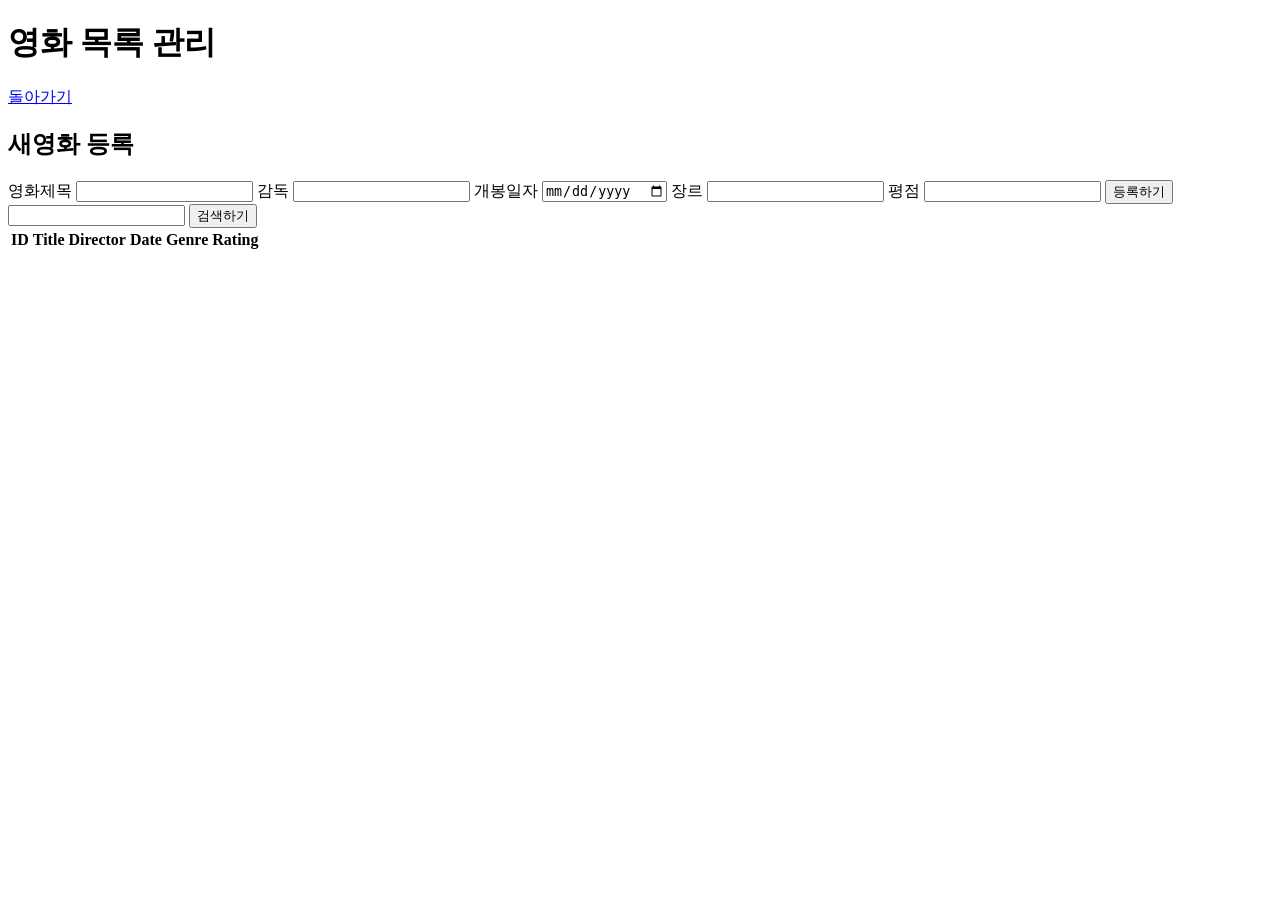
==== crud.html @ 10675686 "reset" ====
<!DOCTYPE html>

<html>

<head>
    <meta charset="utf-8">
    <meta http-equiv="X-UA-Compatible" content="IE=edge">
    <title></title>
    <meta name="description" content="">
    <meta name="viewport" content="width=device-width, initial-scale=1">
</head>

<body>
    <header>
        <h1>영화 목록 관리</h1>
        <a href="index.html">돌아가기</a>
    </header>
    <h2>새영화 등록</h2>
    <form id="crudForm">
        <label for="title">영화제목</label>
        <input type="text" id="title">
        <label for="director">감독</label>
        <input type="text" id="director">
        <label for="date">개봉일자</label>
        <input type="date" id="date">
        <label for="genre">장르</label>
        <input type="text" id="genre">
        <label for="rating">평점</label>
        <input type="text" id="rating">
        <button type="submit" id="submitBtn">등록하기</button>
    </form>

    <input type="text" id="searchInput">
    <button type="submit" id="searchBtn">검색하기</button>
    <table id="movieList">
        <thead>
            <tr>
                <th>ID</th>
                <th>Title</th>
                <th>Director</th>
                <th>Date</th>
                <th>Genre</th>
                <th>Rating</th>
            </tr>
        </thead>
        <tbody>
            <tr>
                
            </tr>
        </tbody>
    </table>
</body>
<script></script>

</html>
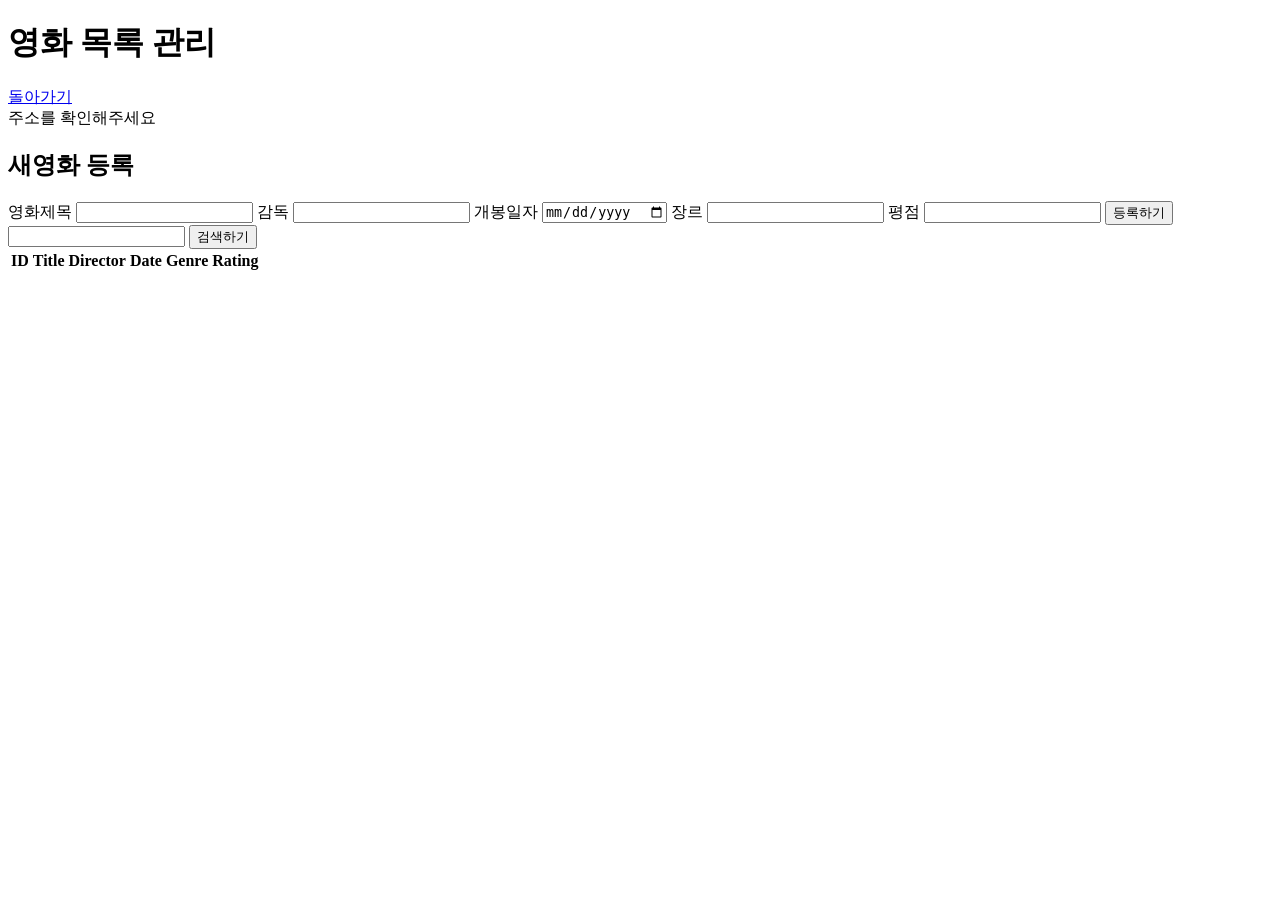
==== commit d6a6de81: "GET" ====
--- a/crud.html
+++ b/crud.html
@@ -15,6 +15,7 @@
         <h1>영화 목록 관리</h1>
         <a href="index.html">돌아가기</a>
     </header>
+    <div id="errorBox"></div>
     <h2>새영화 등록</h2>
     <form id="crudForm">
         <label for="title">영화제목</label>
@@ -32,7 +33,7 @@
 
     <input type="text" id="searchInput">
     <button type="submit" id="searchBtn">검색하기</button>
-    <table id="movieList">
+    <table>
         <thead>
             <tr>
                 <th>ID</th>
@@ -43,13 +44,9 @@
                 <th>Rating</th>
             </tr>
         </thead>
-        <tbody>
-            <tr>
-                
-            </tr>
+        <tbody id="movieList">
         </tbody>
     </table>
+    <script src="app.js"></script>
 </body>
-<script></script>
-
 </html>
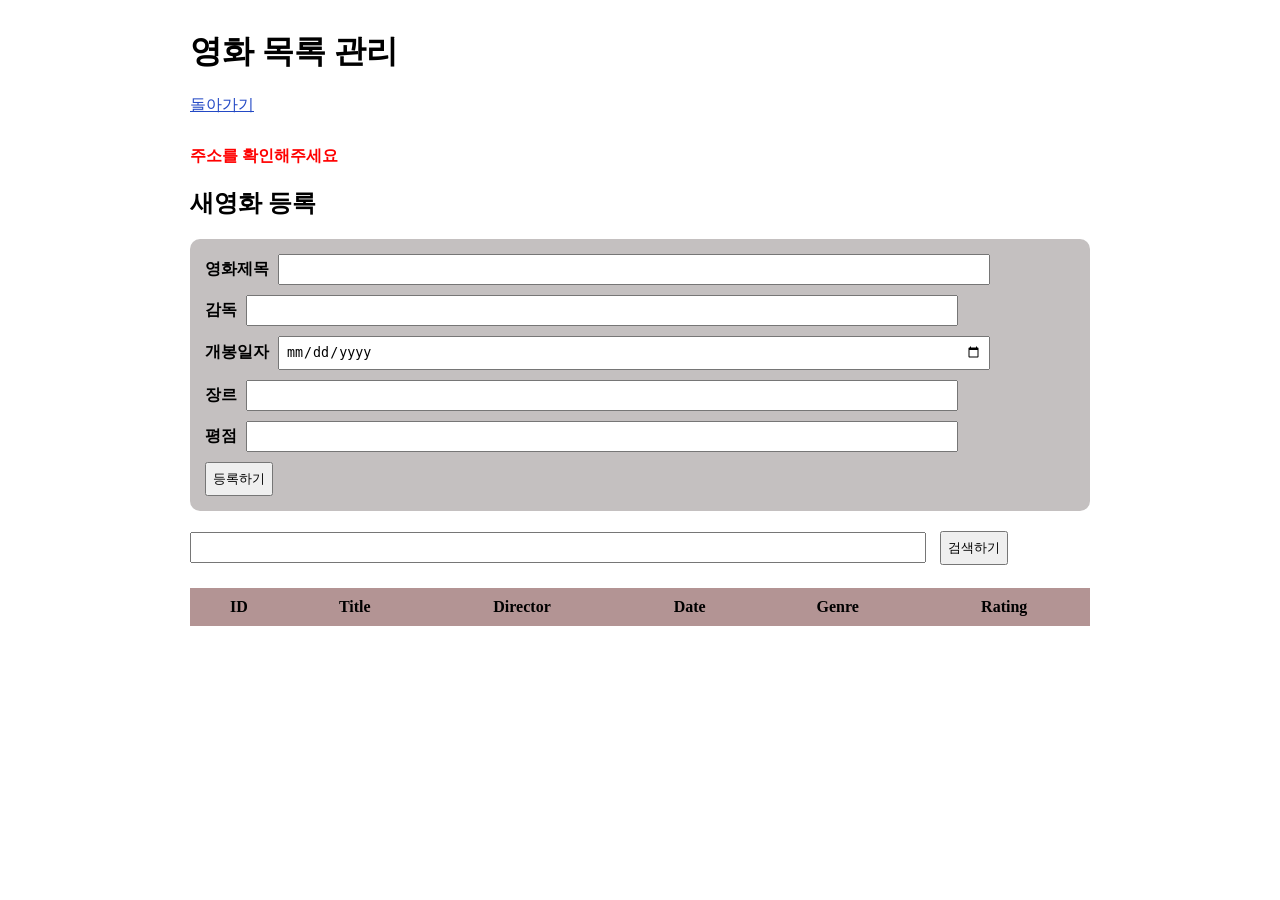
==== commit c01287ea: "CSS" ====
--- a/crud.html
+++ b/crud.html
@@ -8,6 +8,7 @@
     <title></title>
     <meta name="description" content="">
     <meta name="viewport" content="width=device-width, initial-scale=1">
+    <link rel="stylesheet" href="style.css">
 </head>
 
 <body>
@@ -20,14 +21,19 @@
     <form id="crudForm">
         <label for="title">영화제목</label>
         <input type="text" id="title">
+        <br>
         <label for="director">감독</label>
         <input type="text" id="director">
+        <br>
         <label for="date">개봉일자</label>
         <input type="date" id="date">
+        <br>
         <label for="genre">장르</label>
         <input type="text" id="genre">
+        <br>
         <label for="rating">평점</label>
         <input type="text" id="rating">
+        <br>
         <button type="submit" id="submitBtn">등록하기</button>
     </form>
 
--- a/style.css
+++ b/style.css
@@ -0,0 +1,64 @@
+body {
+    max-width: 900px;
+    margin: 30px auto;
+    padding: 0 20px;
+}
+
+header {
+    padding-bottom: 10px;
+    margin-bottom: 20px;
+}
+
+a {
+    color: rgb(35, 73, 197);
+}
+
+#errorBox {
+    color: red;
+    font-weight: bold;
+    margin: 10px 0;
+}
+
+form {
+    background-color: rgb(196, 192, 192);
+    padding: 15px;
+    margin-bottom: 20px;
+    border-radius: 10px;
+}
+
+label {
+    font-weight: bold;
+    margin-right: 5px;
+}
+
+input {
+    padding: 6px;
+    margin-right: 10px;
+    margin-bottom: 10px;
+    width: 80%;
+}
+
+button {
+    padding: 6px;
+    cursor: pointer;
+    margin-right: 5px;
+}
+
+table {
+    width: 100%;
+    border-collapse: collapse;
+    margin-top: 15px;
+    background-color: aquamarine;
+    border-radius: 10px;
+}
+
+th,
+td {
+    padding: 10px;
+    text-align: center;
+}
+
+th {
+    background-color: rgb(179, 148, 148);
+    
+}
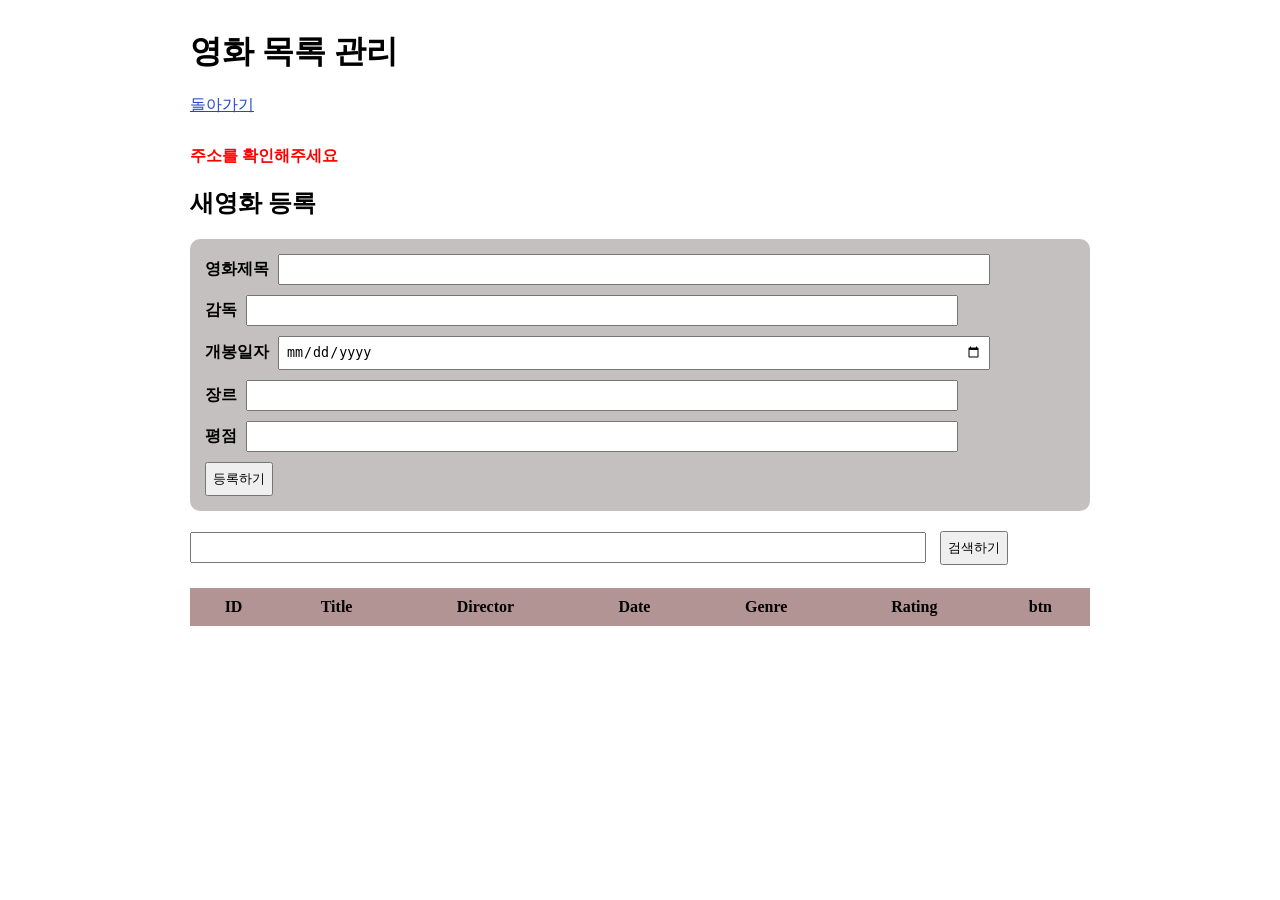
==== commit 263a57ee: "fix" ====
--- a/crud.html
+++ b/crud.html
@@ -48,6 +48,7 @@
                 <th>Date</th>
                 <th>Genre</th>
                 <th>Rating</th>
+                <th>btn</th>
             </tr>
         </thead>
         <tbody id="movieList">
